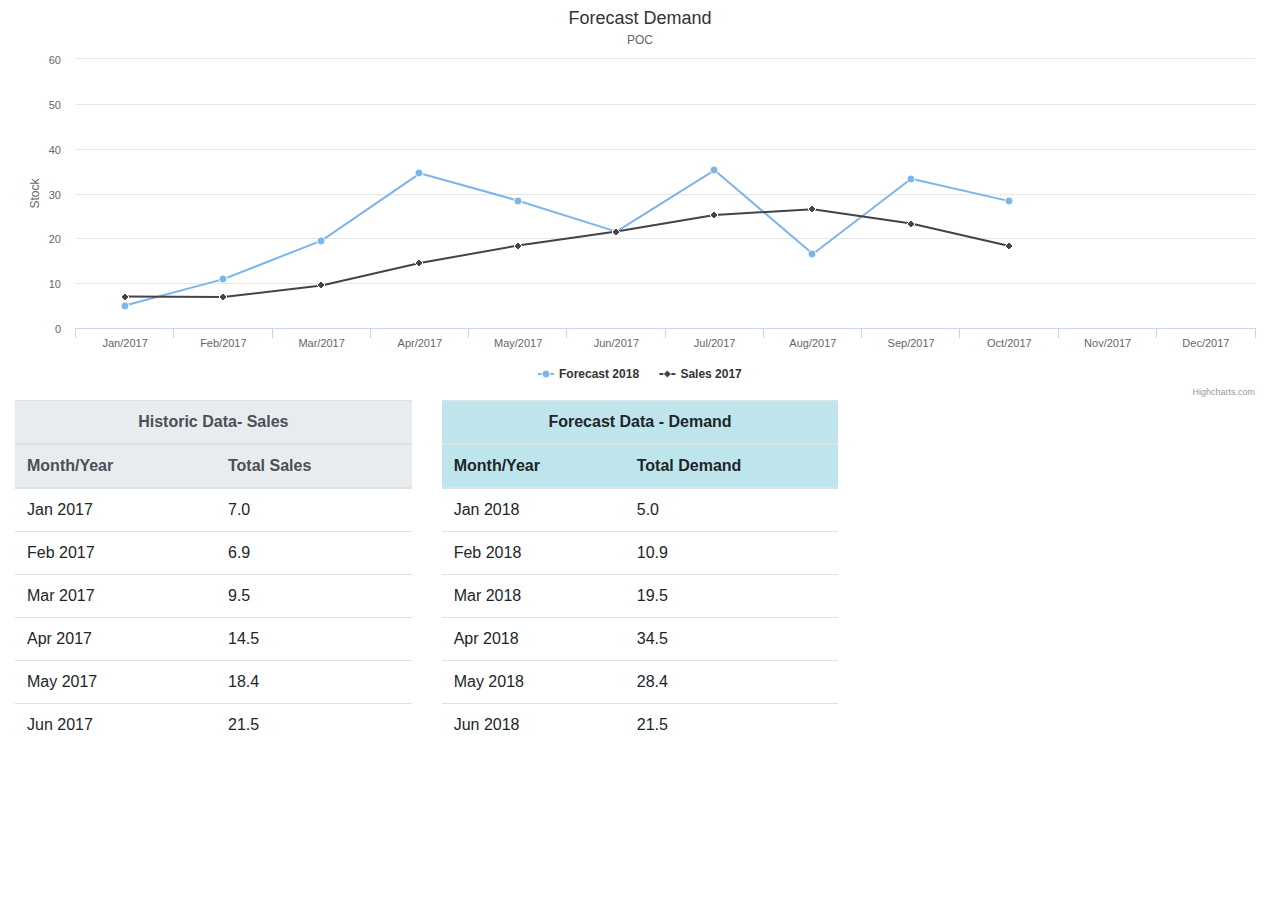
==== src/front-end/Forecast-graph-Model2.html @ 0950365d "Created 2 different models" ====
<html xmlns="http://www.w3.org/1999/xhtml">

<head>
  <link rel="stylesheet" href="https://maxcdn.bootstrapcdn.com/bootstrap/4.0.0/css/bootstrap.min.css" integrity="sha384-Gn5384xqQ1aoWXA+058RXPxPg6fy4IWvTNh0E263XmFcJlSAwiGgFAW/dAiS6JXm"
    crossorigin="anonymous">
  <script src="highcharts.js"></script>
  <script src="https://code.highcharts.com/highcharts-more.js"></script>
  
  <script src="https://code.highcharts.com/modules/solid-gauge.js"></script>

  <script src="http://code.jquery.com/jquery-3.3.1.js" integrity="sha256-2Kok7MbOyxpgUVvAk/HJ2jigOSYS2auK4Pfzbm7uH60=" crossorigin="anonymous"></script>
  <script src="https://cdnjs.cloudflare.com/ajax/libs/popper.js/1.12.9/umd/popper.min.js" integrity="sha384-ApNbgh9B+Y1QKtv3Rn7W3mgPxhU9K/ScQsAP7hUibX39j7fakFPskvXusvfa0b4Q"
    crossorigin="anonymous"></script>
  <script src="https://maxcdn.bootstrapcdn.com/bootstrap/4.0.0/js/bootstrap.min.js" integrity="sha384-JZR6Spejh4U02d8jOt6vLEHfe/JQGiRRSQQxSfFWpi1MquVdAyjUar5+76PVCmYl"
    crossorigin="anonymous"></script>

</head>

<body>
  <div class="container-fluid">
    <div class="row">
      <div class="col">
        <div id="container"></div>
      </div>
    </div>
    <div class="row align-items-center">

      <div class="col">

        <div class="pre-scrollable">
          <table class="table table-hover">
            <thead class="thead-light">
              <tr>
                <th colspan="2" class="text-center">
                  <b>Historic Data- Sales</b>
                </th>
              </tr>
              <tr>
                <th>Month/Year</th>
                <th>Total Sales</th>
              </tr>
            </thead>
            <tr>
              <td>Jan 2017</td>
              <td>7.0</td>
            </tr>
            <tr>
              <td>Feb 2017</td>
              <td>6.9</td>
            </tr>
            <tr>
              <td>Mar 2017</td>
              <td>9.5</td>
            </tr>
            <tr>
              <td>Apr 2017</td>
              <td>14.5</td>
            </tr>
            <tr>
              <td>May 2017</td>
              <td>18.4</td>
            </tr>
            <tr>
              <td>Jun 2017</td>
              <td>21.5</td>
            </tr>
            <tr>
              <td>Jul 2017</td>
              <td>25.2</td>
            </tr>
            <tr>
              <td>Aug 2017</td>
              <td>26.5</td>
            </tr>
            <tr>
              <td>Sep 2017</td>
              <td>23.3</td>
            </tr>
            <tr>
              <td>Oct 2017</td>
              <td>18.3</td>
            </tr>
            <tr>
              <td>Nov 2017</td>
              <td>13.9</td>
            </tr>
            <tr>
              <td>Dec 2017</td>
              <td>9.6</td>
            </tr>
          </table>
        </div>
      </div>

      <div class="col">
        <div class="pre-scrollable">
          <table class="table table-hover">
            <thead class="table-info">
              <tr>
                <th class="thead-dark text-center" colspan="2">
                  <b>Forecast Data - Demand </b>
                </th>
              </tr>
              <tr>
                <th>Month/Year</th>
                <th>Total Demand</th>
              </tr>
            </thead>
            <tr>
              <td>Jan 2018</td>
              <td>5.0</td>
            </tr>
            <tr>
              <td>Feb 2018</td>
              <td>10.9</td>
            </tr>
            <tr>
              <td>Mar 2018</td>
              <td>19.5</td>
            </tr>
            <tr>
              <td>Apr 2018</td>
              <td>34.5</td>
            </tr>
            <tr>
              <td>May 2018</td>
              <td>28.4</td>
            </tr>
            <tr>
              <td>Jun 2018</td>
              <td>21.5</td>
            </tr>
            <tr>
              <td>Jul 2018</td>
              <td>35.2</td>
            </tr>
            <tr>
              <td>Aug 2018</td>
              <td>16.5</td>
            </tr>
            <tr>
              <td>Sep 2018</td>
              <td>33.3</td>
            </tr>
            <tr>
              <td>Oct 2018</td>
              <td>28.3</td>
            </tr>
            <tr>
              <td>Nov 2018</td>
              <td>53.9</td>
            </tr>
            <tr>
              <td>Dec 2018</td>
              <td>9.6</td>
            </tr>
          </table>
        </div>
      </div>

      <div class="col align-self-center">
   
        <div id="container-accuracy" style="width: 300px; height: 200px; float: center"></div>
              
      </div>
      
      </div>
    </div>
  </div>
</body>

<script type="text/javascript">

  Highcharts.chart('container', {
    chart: {
      type: 'line'
    },
    title: {
      text: 'Forecast Demand'
    },
    subtitle: {
      text: 'POC'
    },
    xAxis: {
      categories: ['Jan/2017', 'Feb/2017', 'Mar/2017', 'Apr/2017', 'May/2017', 'Jun/2017', 'Jul/2017', 'Aug/2017', 'Sep/2017', 'Oct/2017', 'Nov/2017', 'Dec/2017']
    },
    yAxis: {
      title: {
        text: 'Stock'
      }
    },
    plotOptions: {
      series: {
        cursor: 'pointer',
        point: {
          events: {
            click: function (e) {
              hs.htmlExpand(null, {
                pageOrigin: {
                  x: e.pageX || e.clientX,
                  y: e.pageY || e.clientY
                },
                headingText: this.series.name,
                maincontentText: Highcharts.dateFormat('%A, %b %e, %Y', this.x) + ':<br/> ' +
                this.y + ' visits',
                width: 200
              });
            }
          }
        },
        marker: {
          lineWidth: 1
        }
      }
    },
    series: [{
      name: 'Forecast 2018',
      data: [5.0, 10.9, 19.5, 34.5, 28.4, 21.5, 35.2, 16.5, 33.3, 28.3, 53.9, 9.6]
    }, {
      name: 'Sales 2017',
      data: [7.0, 6.9, 9.5, 14.5, 18.4, 21.5, 25.2, 26.5, 23.3, 18.3, 13.9, 9.6]
    }]
  });

  var gaugeOptions = {

    chart: {
        type: 'solidgauge'
    },

    title: null,

    pane: {
        center: ['50%', '85%'],
        size: '140%',
        startAngle: -90,
        endAngle: 90,
        background: {
            backgroundColor: (Highcharts.theme && Highcharts.theme.background2) || '#EEE',
            innerRadius: '60%',
            outerRadius: '100%',
            shape: 'arc'
        }
    },

    tooltip: {
        enabled: false
    },

    // the value axis
    yAxis: {
        stops: [
            [0.9, '#DF5353'], // red
            [0.5, '#DDDF0D'], // yellow
            [0.1, '#55BF3B'], // green
        ],
        lineWidth: 0,
        minorTickInterval: null,
        tickAmount: 2,
        title: {
            y: -70
        },
        labels: {
            y: 16
        }
    },

    plotOptions: {
        solidgauge: {
            dataLabels: {
                y: 5,
                borderWidth: 0,
                useHTML: true
            }
        }
    }
};
  // The Accuracy gauge
Highcharts.chart('container-accuracy', Highcharts.merge(gaugeOptions, {
    yAxis: {
        min: 0,
        max: 100,
        title: {
            text: 'Accuracy'
        }
    },

    credits: {
        enabled: false
    },

    series: [{
        name: 'Accuracy',
        data: [70],
        dataLabels: {
            format: '<div style="text-align:center"><span style="font-size:25px;color:' +
                ((Highcharts.theme && Highcharts.theme.contrastTextColor) || 'black') + '">{y}</span><br/>' +
                   '<span style="font-size:12px;color:silver">%</span></div>'
        },
        tooltip: {
            valueSuffix: ' %'
        }
    }]

}));
</script>

</html>
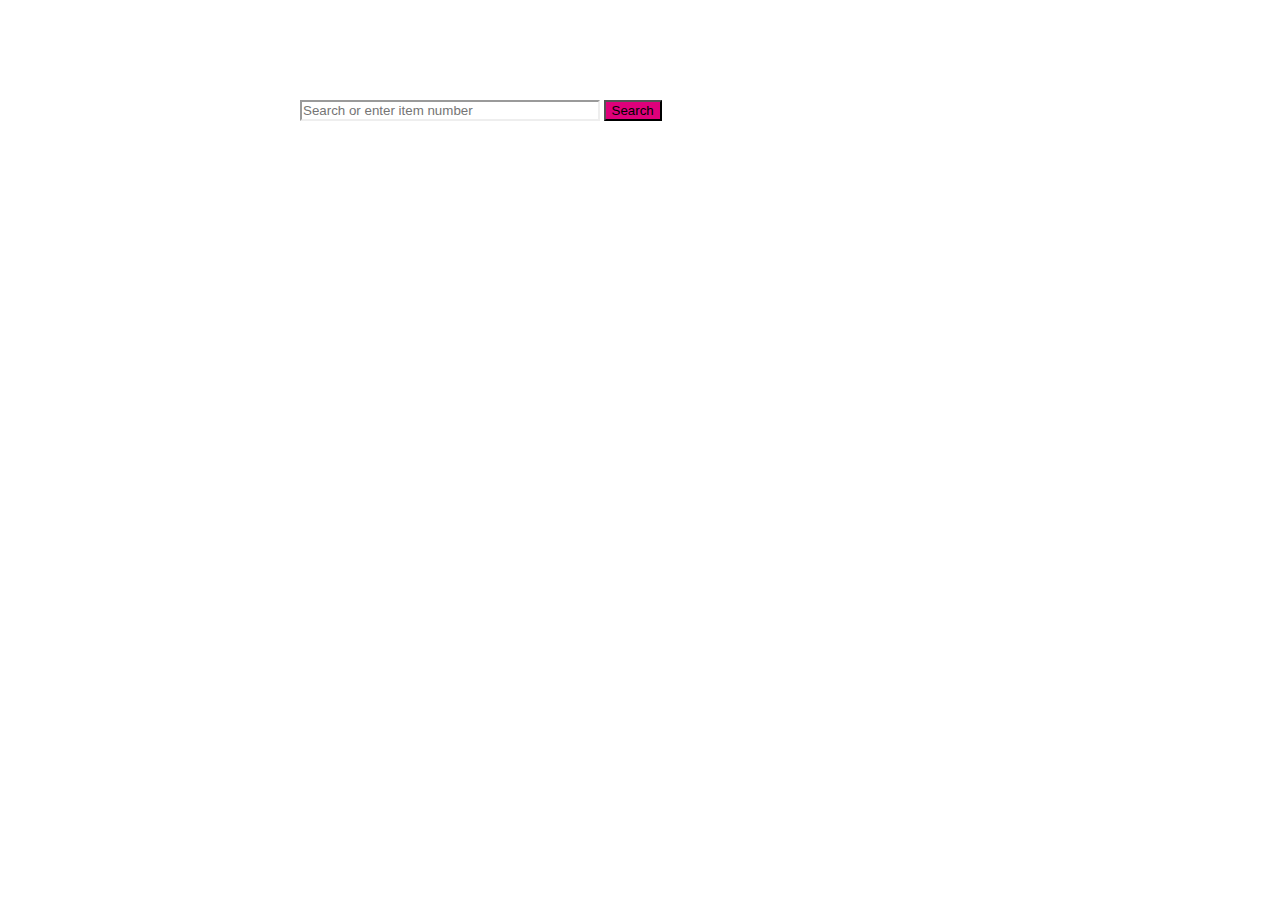
==== commit 54889f38: "Product search page" ====
--- a/src/front-end/Forecast-graph-Model2.html
+++ b/src/front-end/Forecast-graph-Model2.html
@@ -1,308 +1,162 @@
 <html xmlns="http://www.w3.org/1999/xhtml">
 
 <head>
-  <link rel="stylesheet" href="https://maxcdn.bootstrapcdn.com/bootstrap/4.0.0/css/bootstrap.min.css" integrity="sha384-Gn5384xqQ1aoWXA+058RXPxPg6fy4IWvTNh0E263XmFcJlSAwiGgFAW/dAiS6JXm"
-    crossorigin="anonymous">
-  <script src="highcharts.js"></script>
-  <script src="https://code.highcharts.com/highcharts-more.js"></script>
   
-  <script src="https://code.highcharts.com/modules/solid-gauge.js"></script>
+    <script src="https://ajax.googleapis.com/ajax/libs/jquery/3.3.1/jquery.min.js"></script>
+<script src="https://maxcdn.bootstrapcdn.com/bootstrap/4.0.0/js/bootstrap.min.js" ></script>
 
-  <script src="http://code.jquery.com/jquery-3.3.1.js" integrity="sha256-2Kok7MbOyxpgUVvAk/HJ2jigOSYS2auK4Pfzbm7uH60=" crossorigin="anonymous"></script>
-  <script src="https://cdnjs.cloudflare.com/ajax/libs/popper.js/1.12.9/umd/popper.min.js" integrity="sha384-ApNbgh9B+Y1QKtv3Rn7W3mgPxhU9K/ScQsAP7hUibX39j7fakFPskvXusvfa0b4Q"
-    crossorigin="anonymous"></script>
-  <script src="https://maxcdn.bootstrapcdn.com/bootstrap/4.0.0/js/bootstrap.min.js" integrity="sha384-JZR6Spejh4U02d8jOt6vLEHfe/JQGiRRSQQxSfFWpi1MquVdAyjUar5+76PVCmYl"
-    crossorigin="anonymous"></script>
+<style>
+      .header-searchBtn{
+        background-color: #DE007B;
+      } 
+      header-content--material .header-searchInput.header-searchInput-isFocused {
+    border: 1px solid transparent;
+    border-radius: 2px 2px 0 0;
+    box-shadow: 0 0 4px 0 rgba(51, 51, 51, 0.2);
+    padding-bottom: 21px;
+    padding-top: 21px;
+    margin-top: -10px;
+}
 
+.header-content--material .header-searchInput {
+    -webkit-appearance: none;
+    display: block;
+    border-radius: 2px 0 0 2px;
+    border-width: 1px;
+    box-shadow: 0 2px 2px 0 rgba(51,51,51,.2);
+    color: #262626;
+    font-size: 14px;
+    height: 16px;
+    line-height: 16px;
+    padding: 11px 11px 11px 44px;
+    transition: margin .15s ease-in-out,padding-top .15s ease-in-out,padding-bottom .15s ease-in-out;
+    width: 248px;
+}
+
+.fonts-loaded body, .fonts-loaded select, .fonts-loaded input, .fonts-loaded button, .fonts-loaded textarea {
+    font-family: 'Lato', Arial, sans-serif;
+}
+
+.header-searchInput {
+    border-color: #DE007B;
+    border-radius: 0;
+    border-width: 2px;
+    padding: 11px 11px 11px 32px;
+    width: 336px;
+}
+
+.header-searchInput {
+    border-style: solid;
+    float: left;
+    outline: 0;
+}
+
+.hasPlaceholdText {
+    color: #a9a9a9;
+}
+
+button, input {
+    line-height: normal;
+}
+
+button, input, select, textarea {
+    font-size: 100%;
+    margin: 0;
+    vertical-align: baseline;
+}
+
+
+
+
+
+input, textarea, select, button {
+    text-rendering: auto;
+    color: initial;
+    letter-spacing: normal;
+    word-spacing: normal;
+    text-transform: none;
+    text-indent: 0px;
+    text-shadow: none;
+    display: inline-block;
+    text-align: start;
+    margin: 0em;
+    font: 400 13.3333px Arial;
+}
+
+#header-searchInput {
+    -webkit-appearance: textfield;
+    background-color: white;
+    -webkit-rtl-ordering: logical;
+    cursor: text;
+    padding: 1px;
+    border-width: 2px;
+    border-style: inset;
+    border-color: initial;
+    border-image: initial;
+    margin-top:100px;
+    margin-left:300px;
+    width:300px;
+}
+
+body {
+    background: #FFF;
+    color: #333;
+    font-size: 14px;
+    line-height: 1;
+    margin: 0;
+    -webkit-font-smoothing: antialiased;
+}
+</style>
+ <script type="text/javascript">
+     $(document).ready(function() { 
+      $('#searchBtn').click(function(){
+        $('#productDets').show();
+      });
+    });
+</script>
 </head>
 
 <body>
-  <div class="container-fluid">
-    <div class="row">
-      <div class="col">
-        <div id="container"></div>
-      </div>
-    </div>
-    <div class="row align-items-center">
+   
+<div id="search" style="width:100%">
+    <input  name="header-searchInput" id="header-searchInput" placeholder="Search or enter item number" type="text" value="" >
+    <input class="header-searchBtn" value="Search" type="button" id="searchBtn" >
+</div>
 
-      <div class="col">
+<div id="productDets" style="display: none;margin-left:100px;margin-top:40px;">
+    <div style="width:50%">
+        <b>Women</b>
+        <ul class="facetsSelected facetsSelected-very">
+           <li>Trousers &amp; Leggings</li>	
+           <li>Leggings</li>	
+       </ul>
+     </div>
+     <div>
+       <h3>Size</h3>
+       <ul>
+         <li><a href="ForeCast-graph-Model1.html">10</a></li>
+         <li><a href="ForeCast-graph-Model1.html">12</a></li>
+         <li><a href="ForeCast-graph-Model1.html">14</a></li>
+       </ul>
+     </div>
+     <div>
+         <h3>Color</h3>
+         <ul>
+           <li><a href="ForeCast-graph-Model1.html">Black</a></li>
+           <li><a href="ForeCast-graph-Model1.html">Blue</a></li>
+           <li><a href="ForeCast-graph-Model1.html">Red</a></li>
+         </ul>
+     </div>
+   
+     <div style="width:50%">
+         <a class="productMainImage" href="ForeCast-graph-Model1.html">
+           <img width="234" height="312" alt="v-by-very-high-waisted-leggings-2-pack" src="https://media.very.co.uk/i/very/3V6VQ_SQ1_0000001335_BLACK_BLACK_MDf/v-by-very-high-waisted-leggings-2-pack.jpg?$234x312_standard$">
+           </a>
+     </div>
+</div>
 
-        <div class="pre-scrollable">
-          <table class="table table-hover">
-            <thead class="thead-light">
-              <tr>
-                <th colspan="2" class="text-center">
-                  <b>Historic Data- Sales</b>
-                </th>
-              </tr>
-              <tr>
-                <th>Month/Year</th>
-                <th>Total Sales</th>
-              </tr>
-            </thead>
-            <tr>
-              <td>Jan 2017</td>
-              <td>7.0</td>
-            </tr>
-            <tr>
-              <td>Feb 2017</td>
-              <td>6.9</td>
-            </tr>
-            <tr>
-              <td>Mar 2017</td>
-              <td>9.5</td>
-            </tr>
-            <tr>
-              <td>Apr 2017</td>
-              <td>14.5</td>
-            </tr>
-            <tr>
-              <td>May 2017</td>
-              <td>18.4</td>
-            </tr>
-            <tr>
-              <td>Jun 2017</td>
-              <td>21.5</td>
-            </tr>
-            <tr>
-              <td>Jul 2017</td>
-              <td>25.2</td>
-            </tr>
-            <tr>
-              <td>Aug 2017</td>
-              <td>26.5</td>
-            </tr>
-            <tr>
-              <td>Sep 2017</td>
-              <td>23.3</td>
-            </tr>
-            <tr>
-              <td>Oct 2017</td>
-              <td>18.3</td>
-            </tr>
-            <tr>
-              <td>Nov 2017</td>
-              <td>13.9</td>
-            </tr>
-            <tr>
-              <td>Dec 2017</td>
-              <td>9.6</td>
-            </tr>
-          </table>
-        </div>
-      </div>
-
-      <div class="col">
-        <div class="pre-scrollable">
-          <table class="table table-hover">
-            <thead class="table-info">
-              <tr>
-                <th class="thead-dark text-center" colspan="2">
-                  <b>Forecast Data - Demand </b>
-                </th>
-              </tr>
-              <tr>
-                <th>Month/Year</th>
-                <th>Total Demand</th>
-              </tr>
-            </thead>
-            <tr>
-              <td>Jan 2018</td>
-              <td>5.0</td>
-            </tr>
-            <tr>
-              <td>Feb 2018</td>
-              <td>10.9</td>
-            </tr>
-            <tr>
-              <td>Mar 2018</td>
-              <td>19.5</td>
-            </tr>
-            <tr>
-              <td>Apr 2018</td>
-              <td>34.5</td>
-            </tr>
-            <tr>
-              <td>May 2018</td>
-              <td>28.4</td>
-            </tr>
-            <tr>
-              <td>Jun 2018</td>
-              <td>21.5</td>
-            </tr>
-            <tr>
-              <td>Jul 2018</td>
-              <td>35.2</td>
-            </tr>
-            <tr>
-              <td>Aug 2018</td>
-              <td>16.5</td>
-            </tr>
-            <tr>
-              <td>Sep 2018</td>
-              <td>33.3</td>
-            </tr>
-            <tr>
-              <td>Oct 2018</td>
-              <td>28.3</td>
-            </tr>
-            <tr>
-              <td>Nov 2018</td>
-              <td>53.9</td>
-            </tr>
-            <tr>
-              <td>Dec 2018</td>
-              <td>9.6</td>
-            </tr>
-          </table>
-        </div>
-      </div>
-
-      <div class="col align-self-center">
-   
-        <div id="container-accuracy" style="width: 300px; height: 200px; float: center"></div>
-              
-      </div>
-      
-      </div>
-    </div>
-  </div>
+ 
 </body>
 
-<script type="text/javascript">
-
-  Highcharts.chart('container', {
-    chart: {
-      type: 'line'
-    },
-    title: {
-      text: 'Forecast Demand'
-    },
-    subtitle: {
-      text: 'POC'
-    },
-    xAxis: {
-      categories: ['Jan/2017', 'Feb/2017', 'Mar/2017', 'Apr/2017', 'May/2017', 'Jun/2017', 'Jul/2017', 'Aug/2017', 'Sep/2017', 'Oct/2017', 'Nov/2017', 'Dec/2017']
-    },
-    yAxis: {
-      title: {
-        text: 'Stock'
-      }
-    },
-    plotOptions: {
-      series: {
-        cursor: 'pointer',
-        point: {
-          events: {
-            click: function (e) {
-              hs.htmlExpand(null, {
-                pageOrigin: {
-                  x: e.pageX || e.clientX,
-                  y: e.pageY || e.clientY
-                },
-                headingText: this.series.name,
-                maincontentText: Highcharts.dateFormat('%A, %b %e, %Y', this.x) + ':<br/> ' +
-                this.y + ' visits',
-                width: 200
-              });
-            }
-          }
-        },
-        marker: {
-          lineWidth: 1
-        }
-      }
-    },
-    series: [{
-      name: 'Forecast 2018',
-      data: [5.0, 10.9, 19.5, 34.5, 28.4, 21.5, 35.2, 16.5, 33.3, 28.3, 53.9, 9.6]
-    }, {
-      name: 'Sales 2017',
-      data: [7.0, 6.9, 9.5, 14.5, 18.4, 21.5, 25.2, 26.5, 23.3, 18.3, 13.9, 9.6]
-    }]
-  });
-
-  var gaugeOptions = {
-
-    chart: {
-        type: 'solidgauge'
-    },
-
-    title: null,
-
-    pane: {
-        center: ['50%', '85%'],
-        size: '140%',
-        startAngle: -90,
-        endAngle: 90,
-        background: {
-            backgroundColor: (Highcharts.theme && Highcharts.theme.background2) || '#EEE',
-            innerRadius: '60%',
-            outerRadius: '100%',
-            shape: 'arc'
-        }
-    },
-
-    tooltip: {
-        enabled: false
-    },
-
-    // the value axis
-    yAxis: {
-        stops: [
-            [0.9, '#DF5353'], // red
-            [0.5, '#DDDF0D'], // yellow
-            [0.1, '#55BF3B'], // green
-        ],
-        lineWidth: 0,
-        minorTickInterval: null,
-        tickAmount: 2,
-        title: {
-            y: -70
-        },
-        labels: {
-            y: 16
-        }
-    },
-
-    plotOptions: {
-        solidgauge: {
-            dataLabels: {
-                y: 5,
-                borderWidth: 0,
-                useHTML: true
-            }
-        }
-    }
-};
-  // The Accuracy gauge
-Highcharts.chart('container-accuracy', Highcharts.merge(gaugeOptions, {
-    yAxis: {
-        min: 0,
-        max: 100,
-        title: {
-            text: 'Accuracy'
-        }
-    },
-
-    credits: {
-        enabled: false
-    },
-
-    series: [{
-        name: 'Accuracy',
-        data: [70],
-        dataLabels: {
-            format: '<div style="text-align:center"><span style="font-size:25px;color:' +
-                ((Highcharts.theme && Highcharts.theme.contrastTextColor) || 'black') + '">{y}</span><br/>' +
-                   '<span style="font-size:12px;color:silver">%</span></div>'
-        },
-        tooltip: {
-            valueSuffix: ' %'
-        }
-    }]
-
-}));
-</script>
 
 </html>